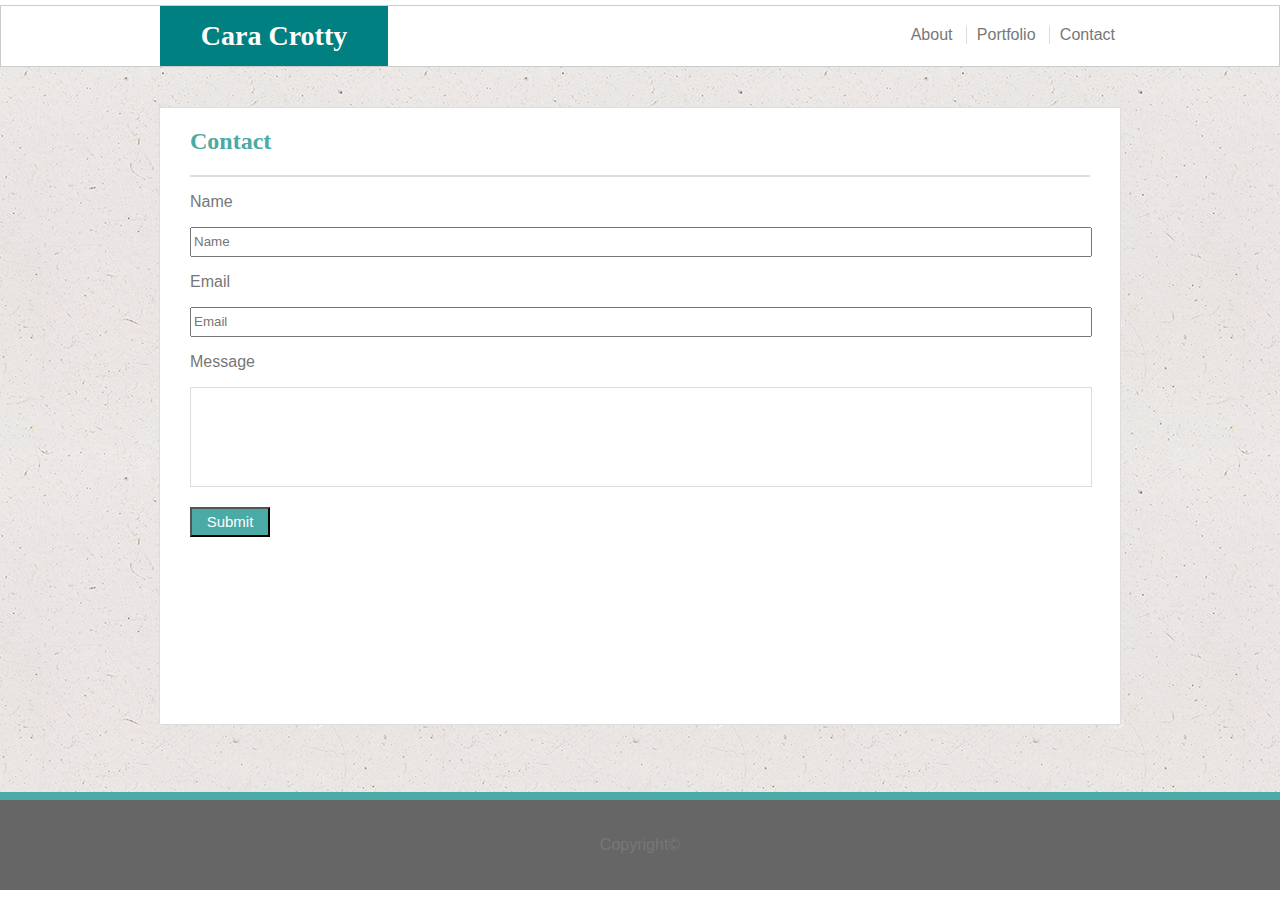
==== contact.html @ a4e820fe "Update" ====
<!DOCTYPE>
<html>
    <head>
        <title>Homework-Recommended</title>
        <meta charset="UTF-8">
        <link rel="stylesheet" type="text/css" href="assets/css/style.css">
    </head>
    <body>
        <header>
            <div class="header">
                <h1>Cara Crotty</h1>
                <div class="menu"> Contact </div>
                <div class="menu line"> Portfolio &nbsp;&nbsp;</div>
                <div class="menu line"> About &nbsp;&nbsp;</div>
            </div>
            
        </header>
        <div id="container" class="container">
            <section class="indexSection">
                <article>
                    <h2>Contact</h2>
                    <p class="line-border"></p>
                    <div class="divForm">
                        <form action="">
                            <p>Name</p>
                            <input class="text" id="name" name="name" type="text" value="" placeholder="Name"/>
                            <p>Email</p>
                            <input class="text" id="email" name="email" type="text" value="" placeholder="Email"/>
                            <p>Message</p>
                            <textarea name="textarea" id="textarea" class="textarea"></textarea>
                            <input type="button" value="Submit" class="submit" onclick="checkValues();">
                        </form>
                    </div>
                </article>
            </section>
        </div>
        <div id="container1" class="container">
                <section class="indexSection1">
                    <article>
                        <h2>Contact</h2>
                        <p class="line-border"></p>
                        <div class="divForm">
                            <p>Your information has been submitted.</p>
                            <p>Name: <div id="name1"></div></p>
                            <p>Email: <div id="email1"></div></p>
                            <p>Message: <div id="message1"></div></p>
                        </div>
                    </article>
                </section>
            </div>
        <footer><p class="center">Copyright&copy;</p></footer>
    </body>
    <script>
        //Show hide some div and insert value
        function showHide() {
            var name = document.getElementById("name").value;
            var email = document.getElementById("email").value;
            var textarea = document.getElementById("textarea").value;

            document.getElementById("container").style.display='none';
            document.getElementById("container1").style.display='inline-block';
            document.getElementById("name1").innerHTML = name;
            document.getElementById("email1").innerHTML = email;
            document.getElementById("message1").innerHTML = textarea;
        }

        function checkValues() {
            var name = document.getElementById("name").value;
            var email = document.getElementById("email").value;
            var textarea = document.getElementById("textarea").value;

            if (!name || !email || !textarea) {
                alert("Please complete the form before submitting.");
                return 0;
            }
            showHide();
        }
    </script>
</html>
---- assets/css/style.css ----
body {
    /*background-color: lightgray;*/
    margin: 0;
    padding: 0;
    color: #777777;
    font-family: 'Arial', 'Helvetica Neue', Helvetica, sans-serif;
    text-align: center;
}
h1, h2, h3 {
    /* background-color: #4aaaa5; */
    font-family: 'Georgia', Times, Times New Roman, serif;
    color: #ffffff;
}
h1 {
    margin: auto;
    padding: 14px;
    float: left;
    background-color: teal;
    width: 200px;
    font-size: 28px;
}
h2 {
    color: #4aaaa5;
    text-align: left;
    margin-left: 30px;
}
header {
    min-width: 960px;
    margin-top: 5px;
    background-color: #ffffff;
    border: 1px solid #cccccc;
    height: 60px;
}
footer {
    background-color: #666666;
    border-top: 8px solid #4aaaa5;
    /*padding: 40px 0 0;*/
    position: fixed;
    width: 100%;
    height: 10%;
    margin: auto;
    text-align: center;
}
.indexSection {
    background-color: #ffffff;
    border: 1px solid #dddddd;
    width: 960px;
    height: 85%;
    margin: 40px auto 60px;
    /*float: left;
    overflow: auto;*/
}
.indexSection1 {
    background-color: #ffffff;
    border: 1px solid #dddddd;
    width: 960px;
    height: 85%;
    margin: 40px auto 60px;
    /*float: left;*/
    overflow: auto;
}
.menu {
    display: block;
    float: right;
    margin: 20px 5px;
}
.container {
    min-width: 960px;
    display: inline-block;
    clear: both;
    background: url('../images/ep_naturalwhite.png') repeat center center fixed;
    height: 80.5%;
    width: 100%;
    z-index: 1;
    position: relative;
    /*overflow: auto;*/
}
.header {
    width: 960px;
    margin: auto;
}
.line-border {
    border: 1px solid #dddddd;
    margin: 0 30px;
}
.me {
    float: left;
    width: 400px;
    height: 300px;
}
.me {
    transition: all 2s, transform .5s, box-shadow .5s;
  }
  .me:hover {
    box-shadow: 6px 6px 20px rgba(0,0,0,.6);
    transform: scale(1.3);
  }
  .me:focus {
    width: 46%;
    box-shadow: 12px 12px 25px rgba(0,0,0,.7);
    transform: none;
  }
.center {
    text-align: center;
    vertical-align: bottom;
    padding-top: 20px;
}
.line {
    border-right: 1px solid #dddddd;
    border-spacing: 50px;
    border-collapse: separate;
}
.contactForm {
    float: left;
}
.contactSection {
    background-color: #ffffff;
    border: 1px solid #dddddd;
    width: 50%;
    height: 82%;
    margin: 40px auto 60px;
    /*float: left;*/
}
.divForm {
    float: left;
    margin-left: 30px;
    width: 94%;
    text-align: left;
}
.text {
    width: 100%;
    height: 30px;
}
.textarea {
    width: 100%;
    height: 100px;
    resize: none;
    border:1px solid #dddddd;
}
.submit {
    margin: 20px 0;
    height: 30px;
    width: 80px;
    background-color: #4aaaa5;
    color: #ffffff;
    font-size: 15px;
}
.image {
    width: 250px;
    height: 150px;
    float: left;
    margin: 20px;
    position: relative;
}
.imagesDiv {
    margin-left: 10px;
}
.imageDesc {
    display: inline-block;
    width: 232px;
    padding: 9px;
    background-color: #4aaaa5;
    position: absolute;
    right: 30px;
    top: 110px;
    opacity: .9;
}
.perImageDiv {
    position: relative;
    display: inline-block;
    width: 300px;
}
.fullBack {
    margin: auto;
    width: 100%;
    height: 100%;
    opacity: .8;
    display: none;
    z-index: 3;
    position: absolute;
    top: 0;
    background-color: rgb(255,255,255,.9);
    overflow: auto;
}
.fullImage {
    display: none;
    width: 100%;
    height: 100%;
    z-index: 4;
    position: absolute;
    top: 0;
}
.image1 {
    margin-top: 6%;
    width: 600px;
    z-index: 5;
    opacity: 1;
    position: relative;
}
.close {
    color: #777777;
    font-family: 'Arial', 'Helvetica Neue', Helvetica, sans-serif;
    text-align: center;
    font-size: 15px;
    display: inline-block;
    width: 80px;
    padding: 8px;
    position: relative;
    top: -377px;/*-416px;*/
    right: 80px;/*-844px;*/
    z-index: 10;
    background-color: lightgray;
}
#aboutMe {
    display: inline-block;
    margin: 10px 30px;
}
#container1 {
    display: none;
}
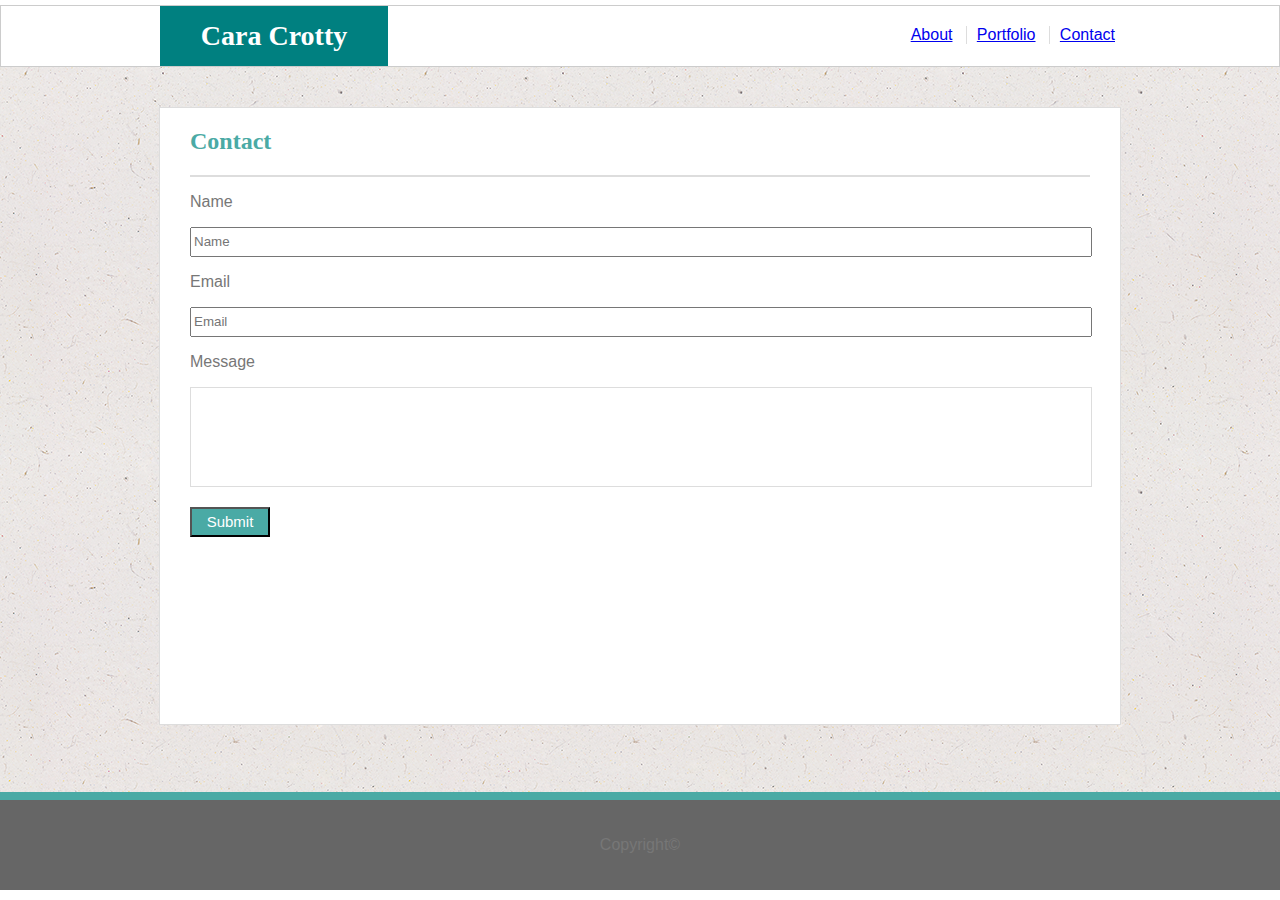
==== commit e382a6df: "Update" ====
--- a/contact.html
+++ b/contact.html
@@ -9,14 +9,14 @@
         <header>
             <div class="header">
                 <h1>Cara Crotty</h1>
-                <div class="menu"> Contact </div>
-                <div class="menu line"> Portfolio &nbsp;&nbsp;</div>
-                <div class="menu line"> About &nbsp;&nbsp;</div>
+                <div class="menu"><a href="https://cfcrotty.github.io/Basic-Portfolio/contact.html"> Contact </a></div>
+                <div class="menu line"><a href="https://cfcrotty.github.io/Basic-Portfolio/portfolio.html"> Portfolio</a> &nbsp;&nbsp;</div>
+                <div class="menu line"><a href="https://cfcrotty.github.io/Basic-Portfolio/index.html"> About</a> &nbsp;&nbsp;</div>
             </div>
             
         </header>
         <div id="container" class="container">
-            <section class="indexSection">
+            <section class="indexSection overflow">
                 <article>
                     <h2>Contact</h2>
                     <p class="line-border"></p>
--- a/assets/css/style.css
+++ b/assets/css/style.css
@@ -50,13 +50,7 @@
     /*float: left;
     overflow: auto;*/
 }
-.indexSection1 {
-    background-color: #ffffff;
-    border: 1px solid #dddddd;
-    width: 960px;
-    height: 85%;
-    margin: 40px auto 60px;
-    /*float: left;*/
+.overflow {
     overflow: auto;
 }
 .menu {
@@ -73,7 +67,7 @@
     width: 100%;
     z-index: 1;
     position: relative;
-    /*overflow: auto;*/
+    overflow: auto;
 }
 .header {
     width: 960px;
@@ -145,6 +139,9 @@
     color: #ffffff;
     font-size: 15px;
 }
+.submit:hover {
+    background-color: #2f6a67;
+}
 .image {
     width: 250px;
     height: 150px;
@@ -191,7 +188,7 @@
     top: 0;
 }
 .image1 {
-    margin-top: 6%;
+    margin-top: 5%;
     width: 600px;
     z-index: 5;
     opacity: 1;
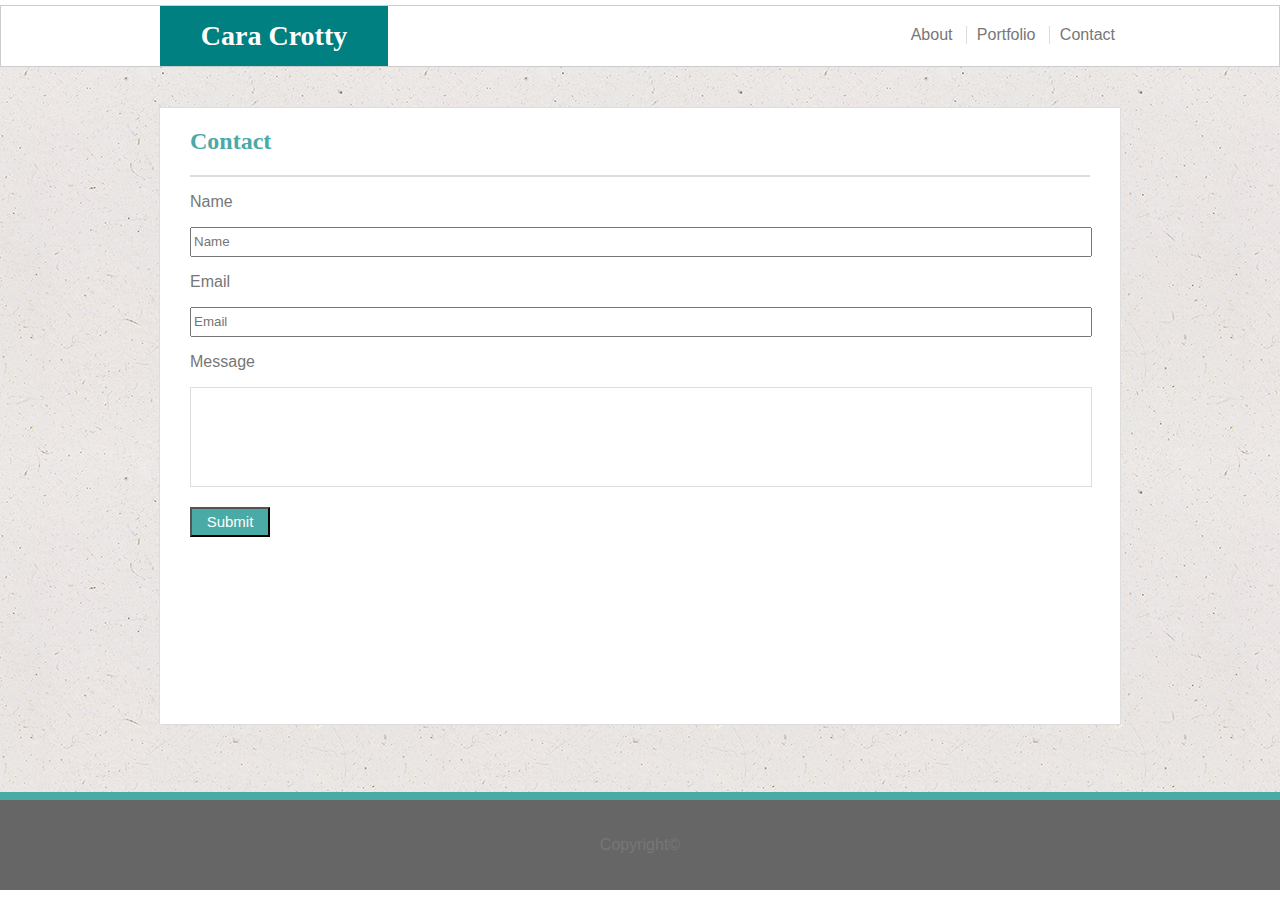
==== commit 71cab8d7: "Update" ====
--- a/contact.html
+++ b/contact.html
@@ -9,9 +9,9 @@
         <header>
             <div class="header">
                 <h1>Cara Crotty</h1>
-                <div class="menu"><a href="https://cfcrotty.github.io/Basic-Portfolio/contact.html"> Contact </a></div>
-                <div class="menu line"><a href="https://cfcrotty.github.io/Basic-Portfolio/portfolio.html"> Portfolio</a> &nbsp;&nbsp;</div>
-                <div class="menu line"><a href="https://cfcrotty.github.io/Basic-Portfolio/index.html"> About</a> &nbsp;&nbsp;</div>
+                <div class="menu"><a href="contact.html"> Contact </a></div>
+                <div class="menu line"><a href="portfolio.html"> Portfolio</a> &nbsp;&nbsp;</div>
+                <div class="menu line"><a href="index.html"> About</a> &nbsp;&nbsp;</div>
             </div>
             
         </header>
--- a/assets/css/style.css
+++ b/assets/css/style.css
@@ -40,6 +40,13 @@
     height: 10%;
     margin: auto;
     text-align: center;
+}
+a {
+    text-decoration: none;
+    color: #777777;
+}
+a:visited {
+    color: #777777;
 }
 .indexSection {
     background-color: #ffffff;
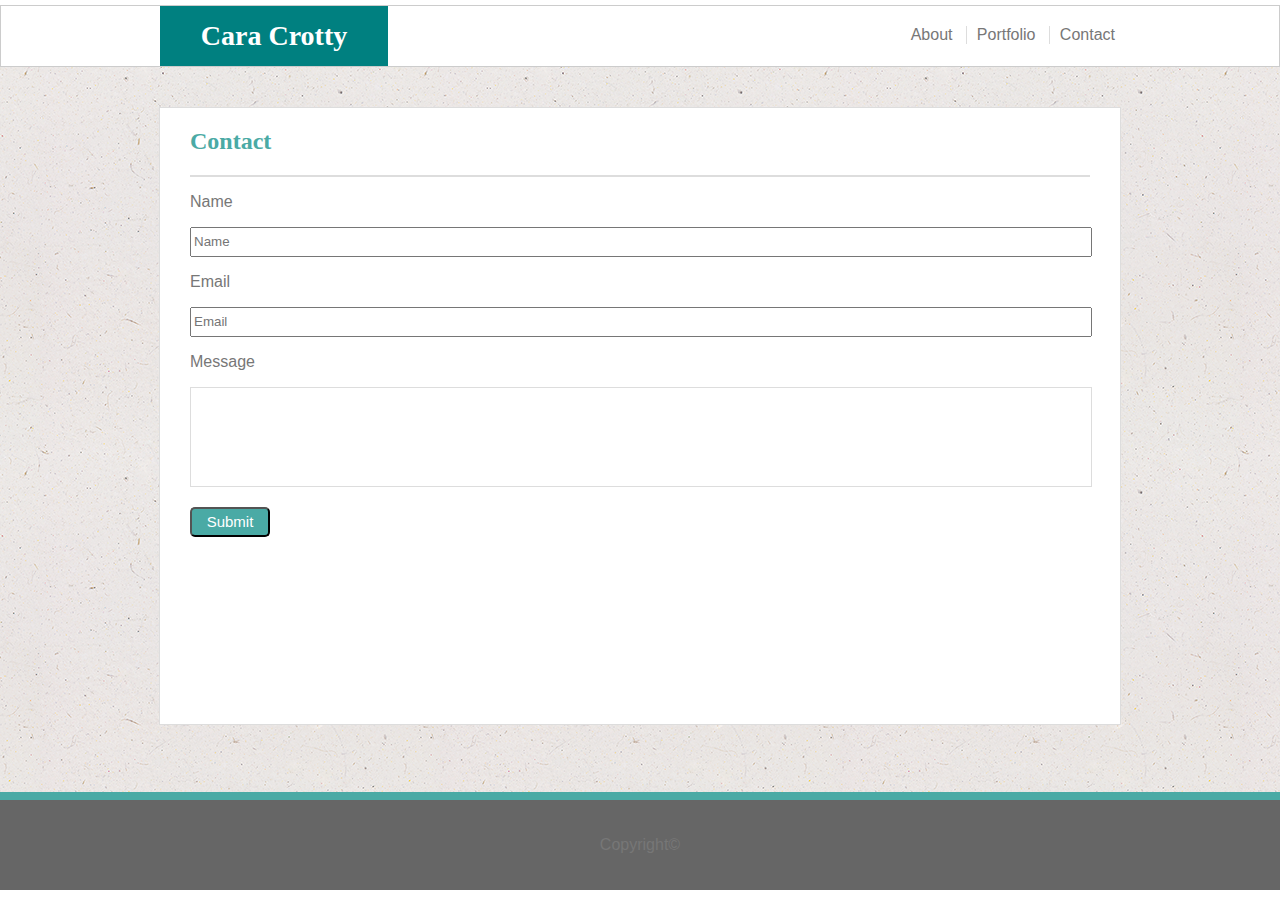
==== commit 82166935: "Update" ====
--- a/contact.html
+++ b/contact.html
@@ -8,12 +8,11 @@
     <body>
         <header>
             <div class="header">
-                <h1>Cara Crotty</h1>
+                <h1><a class="headerName" href="index.html">Cara Crotty</a></h1>
                 <div class="menu"><a href="contact.html"> Contact </a></div>
                 <div class="menu line"><a href="portfolio.html"> Portfolio</a> &nbsp;&nbsp;</div>
                 <div class="menu line"><a href="index.html"> About</a> &nbsp;&nbsp;</div>
             </div>
-            
         </header>
         <div id="container" class="container">
             <section class="indexSection overflow">
@@ -35,7 +34,7 @@
             </section>
         </div>
         <div id="container1" class="container">
-                <section class="indexSection1">
+                <section class="indexSection">
                     <article>
                         <h2>Contact</h2>
                         <p class="line-border"></p>
--- a/assets/css/style.css
+++ b/assets/css/style.css
@@ -19,6 +19,9 @@
     width: 200px;
     font-size: 28px;
 }
+h1:hover {
+    background-color: #e6e600;
+}
 h2 {
     color: #4aaaa5;
     text-align: left;
@@ -41,11 +44,8 @@
     margin: auto;
     text-align: center;
 }
-a {
+a, a:visited {
     text-decoration: none;
-    color: #777777;
-}
-a:visited {
     color: #777777;
 }
 .indexSection {
@@ -65,6 +65,11 @@
     float: right;
     margin: 20px 5px;
 }
+/*
+.menu:hover {
+    background-color: #cccccc;
+}
+*/
 .container {
     min-width: 960px;
     display: inline-block;
@@ -145,6 +150,7 @@
     background-color: #4aaaa5;
     color: #ffffff;
     font-size: 15px;
+    border-radius: 5px;
 }
 .submit:hover {
     background-color: #2f6a67;
@@ -215,9 +221,14 @@
     z-index: 10;
     background-color: lightgray;
 }
+.headerName, .headerName:visited {
+    font-family: 'Georgia', Times, Times New Roman, serif;
+    color: #ffffff;
+}
 #aboutMe {
     display: inline-block;
     margin: 10px 30px;
+    text-align: left;
 }
 #container1 {
     display: none;
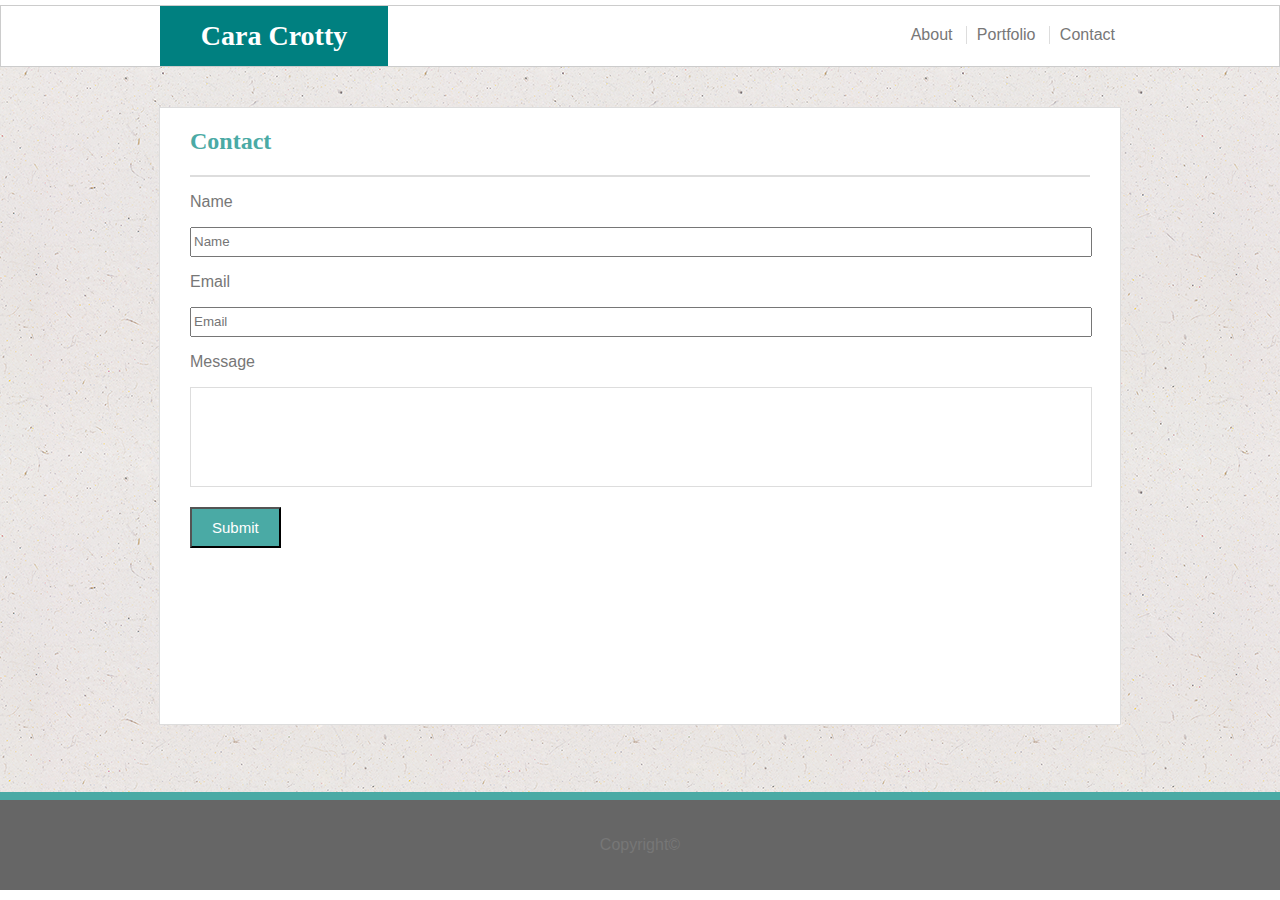
==== commit 01988c2e: "Update" ====
--- a/contact.html
+++ b/contact.html
@@ -15,7 +15,7 @@
             </div>
         </header>
         <div id="container" class="container">
-            <section class="indexSection overflow">
+            <section class="indexSection">
                 <article>
                     <h2>Contact</h2>
                     <p class="line-border"></p>
--- a/assets/css/style.css
+++ b/assets/css/style.css
@@ -54,8 +54,8 @@
     width: 960px;
     height: 85%;
     margin: 40px auto 60px;
-    /*float: left;
-    overflow: auto;*/
+    /*float: left;*/
+    overflow: auto;
 }
 .overflow {
     overflow: auto;
@@ -99,7 +99,7 @@
   }
   .me:hover {
     box-shadow: 6px 6px 20px rgba(0,0,0,.6);
-    transform: scale(1.3);
+    transform: scale(1.13);
   }
   .me:focus {
     width: 46%;
@@ -145,12 +145,10 @@
 }
 .submit {
     margin: 20px 0;
-    height: 30px;
-    width: 80px;
+    padding: 10px 20px;
     background-color: #4aaaa5;
     color: #ffffff;
     font-size: 15px;
-    border-radius: 5px;
 }
 .submit:hover {
     background-color: #2f6a67;
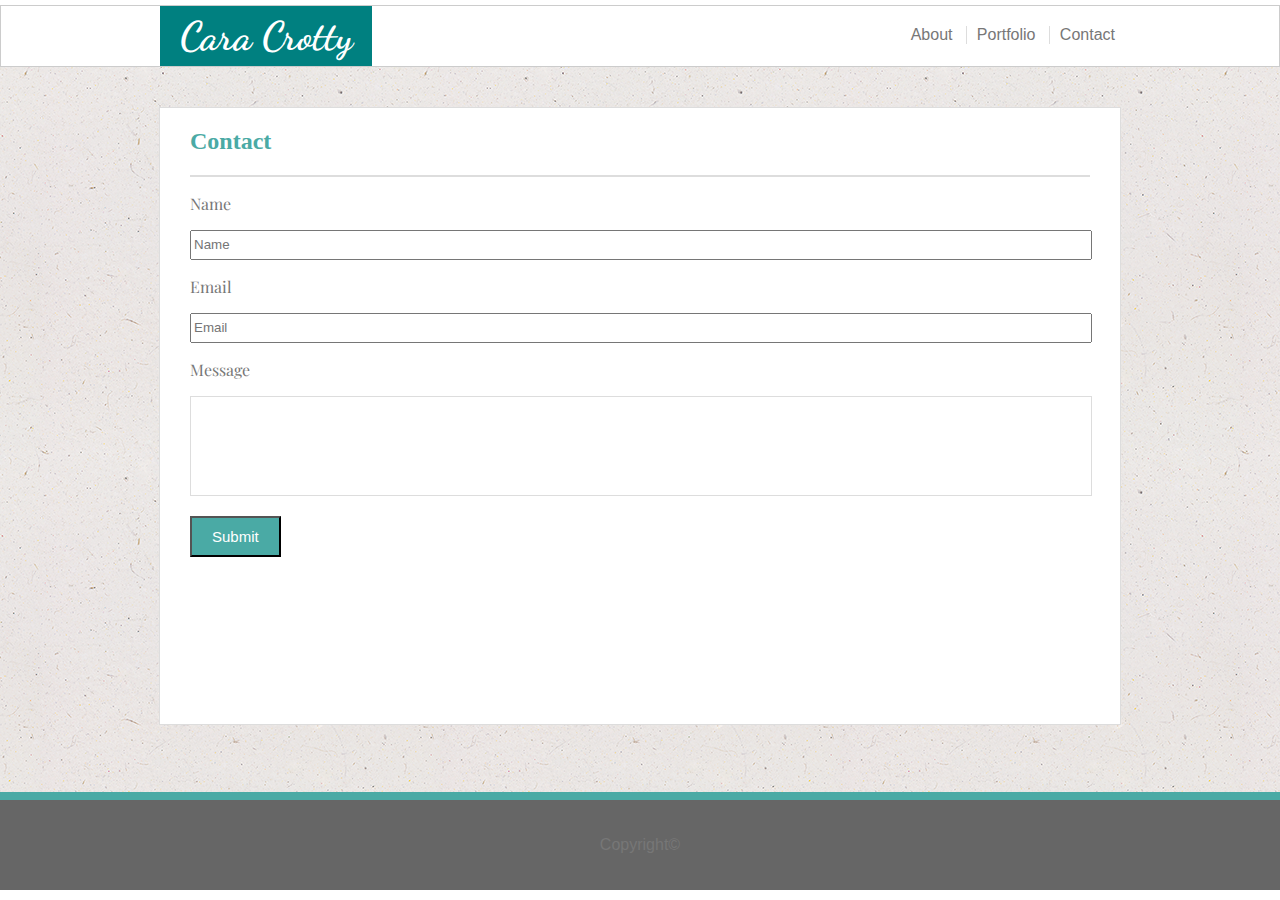
==== commit e7226019: "Update" ====
--- a/contact.html
+++ b/contact.html
@@ -3,6 +3,7 @@
     <head>
         <title>Homework-Recommended</title>
         <meta charset="UTF-8">
+        <link href="https://fonts.googleapis.com/css?family=Dancing+Script|Playfair+Display" rel="stylesheet">
         <link rel="stylesheet" type="text/css" href="assets/css/style.css">
     </head>
     <body>
--- a/assets/css/style.css
+++ b/assets/css/style.css
@@ -6,18 +6,20 @@
     font-family: 'Arial', 'Helvetica Neue', Helvetica, sans-serif;
     text-align: center;
 }
-h1, h2, h3 {
+h2, h3 {
     /* background-color: #4aaaa5; */
     font-family: 'Georgia', Times, Times New Roman, serif;
     color: #ffffff;
 }
 h1 {
     margin: auto;
-    padding: 14px;
+    padding: 6px;
     float: left;
     background-color: teal;
     width: 200px;
-    font-size: 28px;
+    font-size: 40px;
+    font-family: 'Dancing Script', cursive;
+    color: #ffffff;
 }
 h1:hover {
     background-color: #e6e600;
@@ -220,13 +222,18 @@
     background-color: lightgray;
 }
 .headerName, .headerName:visited {
-    font-family: 'Georgia', Times, Times New Roman, serif;
-    color: #ffffff;
+    /*font-family: 'Georgia', Times, Times New Roman, serif;*/
+    font-family: 'Dancing Script', cursive;
+    color: #ffffff;
+}
+.divForm {
+    font-family: 'Playfair Display', serif;
 }
 #aboutMe {
     display: inline-block;
     margin: 10px 30px;
     text-align: left;
+    font-family: 'Playfair Display', serif;
 }
 #container1 {
     display: none;
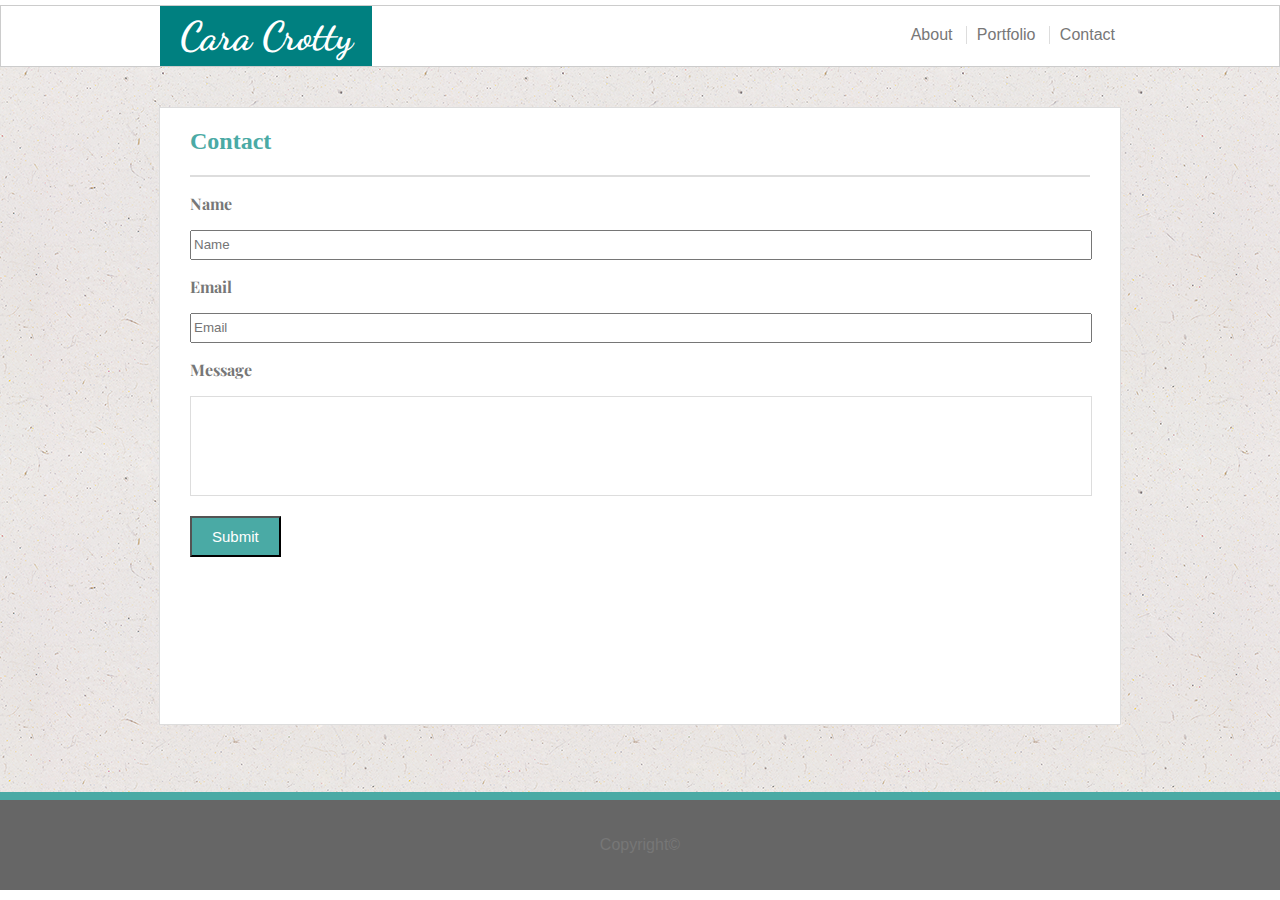
==== commit 975c615f: "Update" ====
--- a/contact.html
+++ b/contact.html
@@ -22,11 +22,11 @@
                     <p class="line-border"></p>
                     <div class="divForm">
                         <form action="">
-                            <p>Name</p>
+                            <p><b>Name</b></p>
                             <input class="text" id="name" name="name" type="text" value="" placeholder="Name"/>
-                            <p>Email</p>
+                            <p><b>Email</b></p>
                             <input class="text" id="email" name="email" type="text" value="" placeholder="Email"/>
-                            <p>Message</p>
+                            <p><b>Message</b></p>
                             <textarea name="textarea" id="textarea" class="textarea"></textarea>
                             <input type="button" value="Submit" class="submit" onclick="checkValues();">
                         </form>
@@ -41,9 +41,9 @@
                         <p class="line-border"></p>
                         <div class="divForm">
                             <p>Your information has been submitted.</p>
-                            <p>Name: <div id="name1"></div></p>
-                            <p>Email: <div id="email1"></div></p>
-                            <p>Message: <div id="message1"></div></p>
+                            <p><b>Name</b>: <div class="" id="name1"></div></p>
+                            <p><b>Email</b>: <div class="" id="email1"></div></p>
+                            <p><b>Message</b>: <div class="" id="message1"></div></p>
                         </div>
                     </article>
                 </section>
